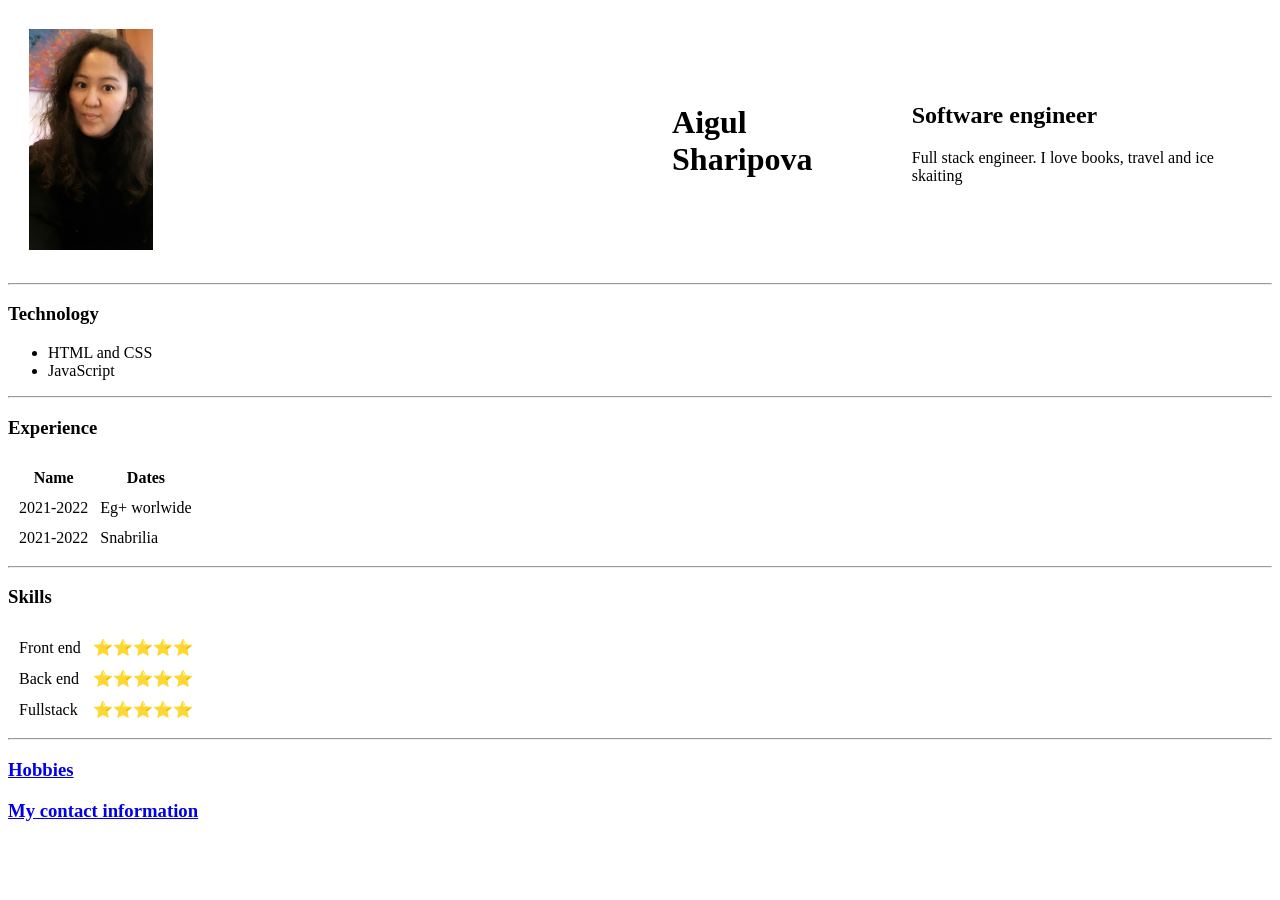
==== index.html @ 7f847150 "add information" ====
<!DOCTYPE html>
<html lang="en">
<head>
  <meta charset="UTF-8">
  <meta http-equiv="X-UA-Compatible" content="IE=edge">
  <meta name="viewport" content="width=s, initial-scale=1.0">
  <title>mypage</title>
  <style>
    img {
    width: 20%
  }
  </style>
</head>
<body>
  <table cellspacing="20">
    <tr>
     <td><img src="./style/aigul.jpeg" alt="aigul profile picture"></td> 
     <td><h1>Aigul Sharipova</h1></td>
     <td><p><h2>Software engineer</h2>
     <p>Full stack engineer. I love books, travel and ice skaiting</p></td>
    </tr>
  </table>
  <hr>
  <h3>Technology</h3>
  <ul>
    <li>HTML and CSS</li>
    <li>JavaScript</li>
  </ul>
  <hr>
  <h3>Experience</h3>
  <table cellspacing="10">
    <thead>
      <tr>
        <th>Name</th>
        <th>Dates</th>
      </tr>
    </thead>
   <tbody>
    <tr>
      <td>2021-2022</td> 
      <td>Eg+ worlwide</td>
    </tr>
    <tr>
      <td>2021-2022</td> 
      <td>Snabrilia</td> 
    </tr>
   </tbody> 
  </table>
  <hr>
  <h3>Skills</h3>
  <table cellspacing="10">
    <tr>
      <td>Front end</td>
      <td>⭐️⭐️⭐️⭐️⭐️</td>
    </tr>
      <tr>
        <td>Back end</td>
        <td>⭐️⭐️⭐️⭐️⭐️</td>
      </tr>
      <tr>
        <td>Fullstack</td>
        <td>⭐️⭐️⭐️⭐️⭐️</td>
      </tr>
  </table>
<hr>
<h3><a href="./myhobbies.html">Hobbies</a></h3>
<h3><a href="contactme.html">My contact information</a></h3>

</body>
</html>
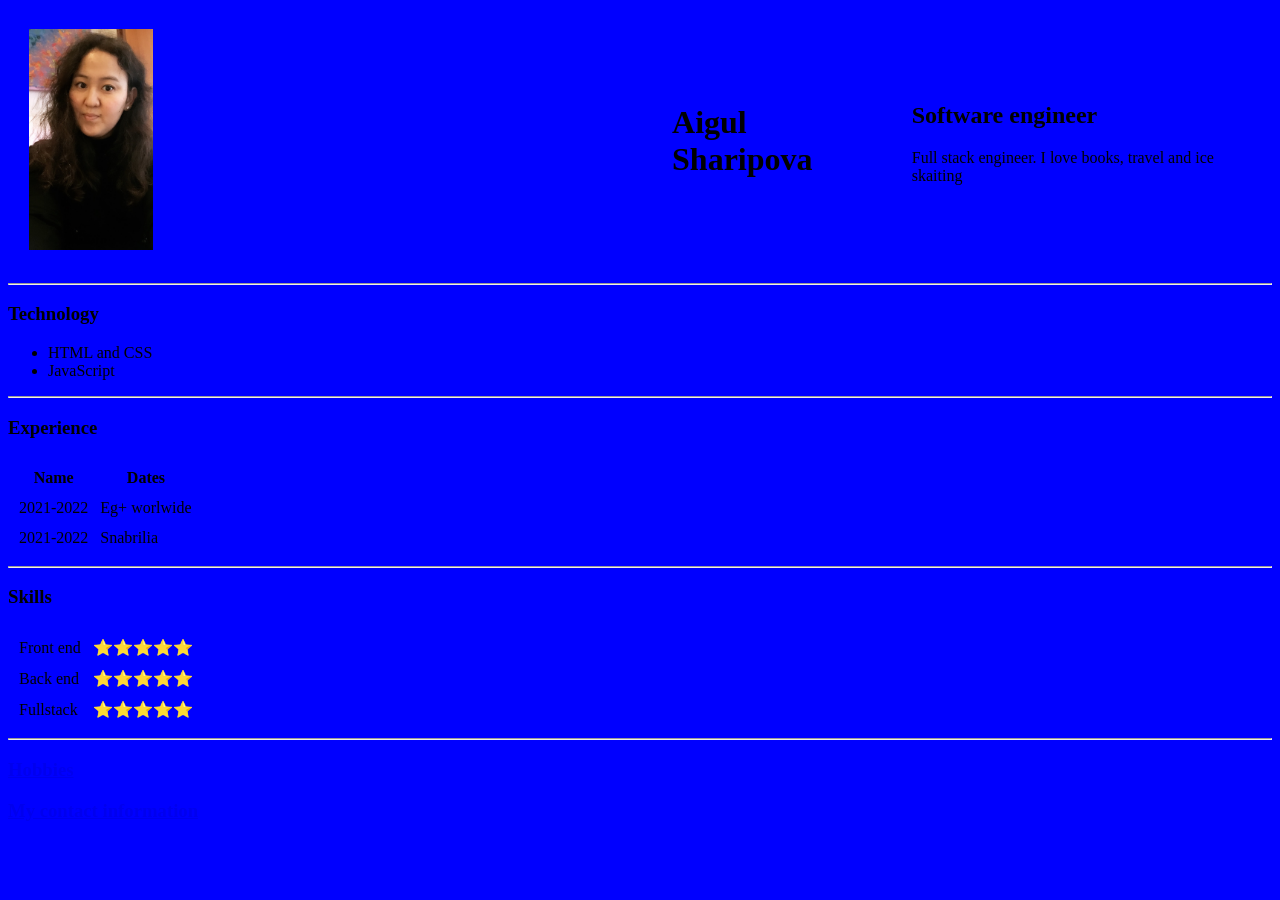
==== commit ba9f88da: "css color" ====
--- a/index.html
+++ b/index.html
@@ -11,7 +11,7 @@
   }
   </style>
 </head>
-<body>
+<body style="background-color: blue;">
   <table cellspacing="20">
     <tr>
      <td><img src="./style/aigul.jpeg" alt="aigul profile picture"></td> 
@@ -63,7 +63,7 @@
       </tr>
   </table>
 <hr>
-<h3><a href="./myhobbies.html">Hobbies</a></h3>
+<h3><a href="myhobbies.html">Hobbies</a></h3>
 <h3><a href="contactme.html">My contact information</a></h3>
 
 </body>
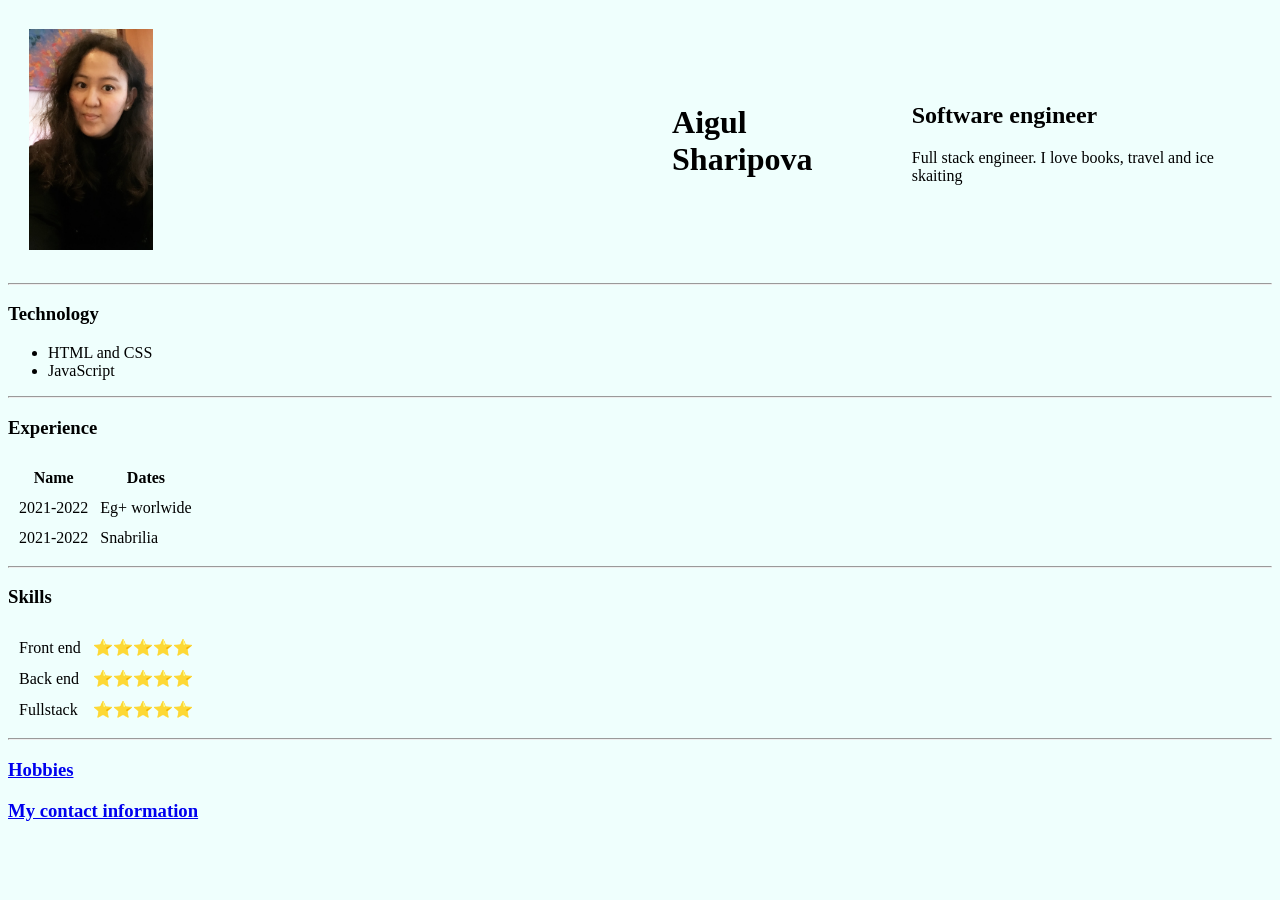
==== commit 6a285a7c: "background  color" ====
--- a/index.html
+++ b/index.html
@@ -11,7 +11,7 @@
   }
   </style>
 </head>
-<body style="background-color: blue;">
+<body style="background-color: #EFFFFD;">
   <table cellspacing="20">
     <tr>
      <td><img src="./style/aigul.jpeg" alt="aigul profile picture"></td> 
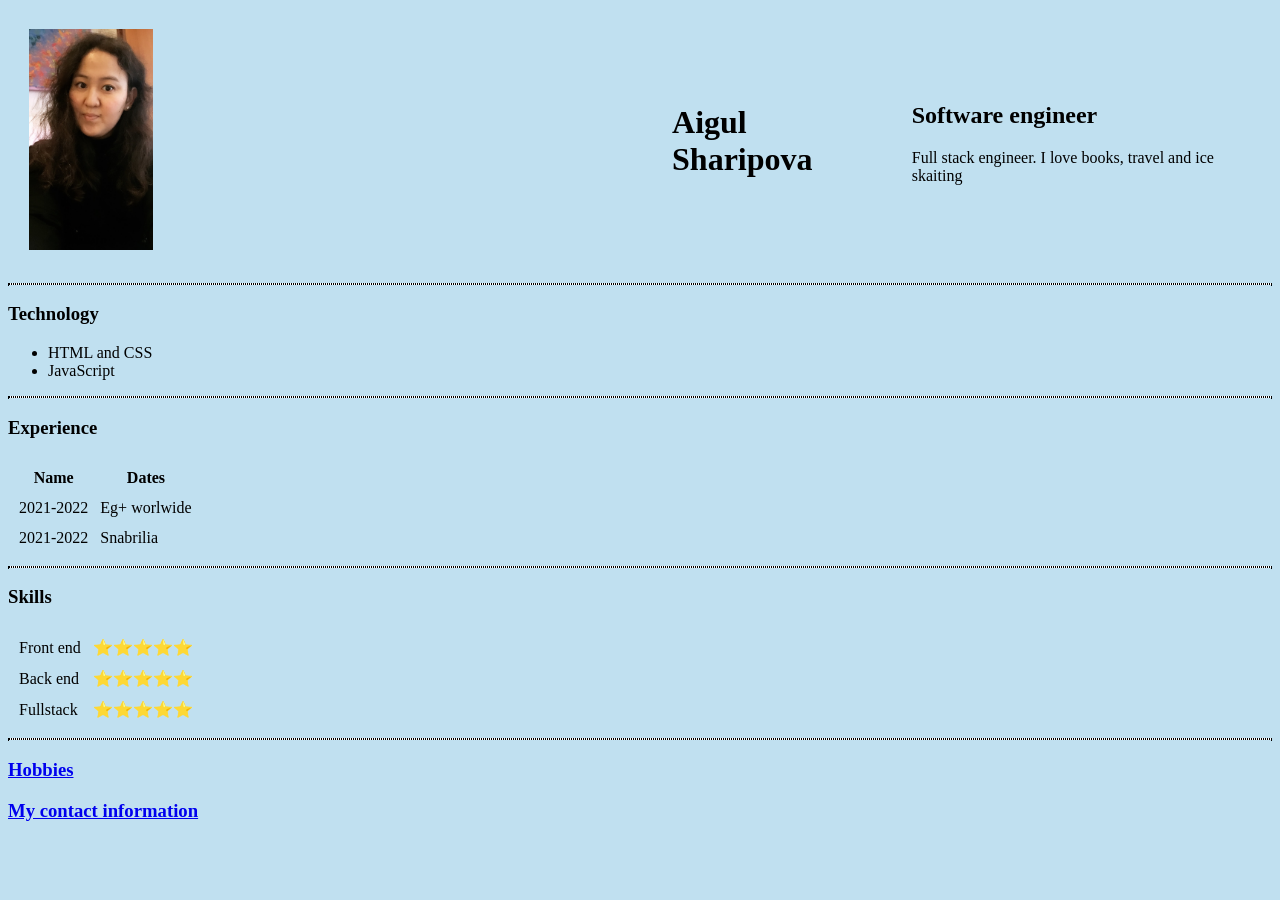
==== commit 0dd4b3f1: "start-style" ====
--- a/index.html
+++ b/index.html
@@ -9,9 +9,15 @@
     img {
     width: 20%
   }
+  body {
+    background-color: rgb(192, 224, 240);
+  }
+  hr {
+    background-color: white;
+    border-style: dotted;
+  }
   </style>
 </head>
-<body style="background-color: #EFFFFD;">
   <table cellspacing="20">
     <tr>
      <td><img src="./style/aigul.jpeg" alt="aigul profile picture"></td> 
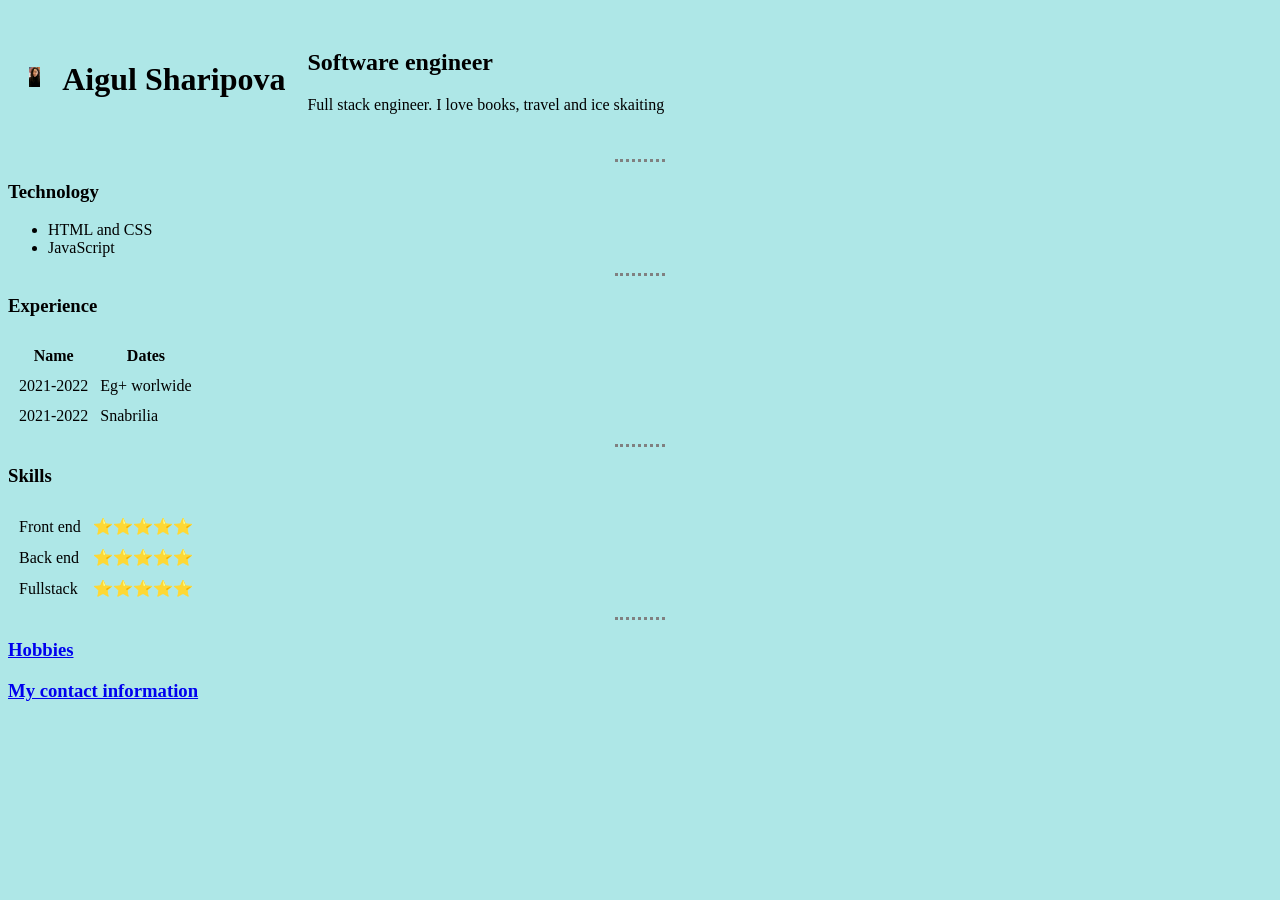
==== commit ab506bac: "move style" ====
--- a/index.html
+++ b/index.html
@@ -5,18 +5,8 @@
   <meta http-equiv="X-UA-Compatible" content="IE=edge">
   <meta name="viewport" content="width=s, initial-scale=1.0">
   <title>mypage</title>
-  <style>
-    img {
-    width: 20%
-  }
-  body {
-    background-color: rgb(192, 224, 240);
-  }
-  hr {
-    background-color: white;
-    border-style: dotted;
-  }
-  </style>
+  <link rel="stylesheet" href="/style.css">
+  
 </head>
   <table cellspacing="20">
     <tr>
--- a/style.css
+++ b/style.css
@@ -0,0 +1,13 @@
+img {
+    height: 20px;
+  }
+  body {
+    background-color: #aee7e7;
+  }
+  hr {
+    border-style: none;
+    border-top-style: dotted;
+    border-color: grey;
+    border-width: 3px;
+    width: 4%;
+  }
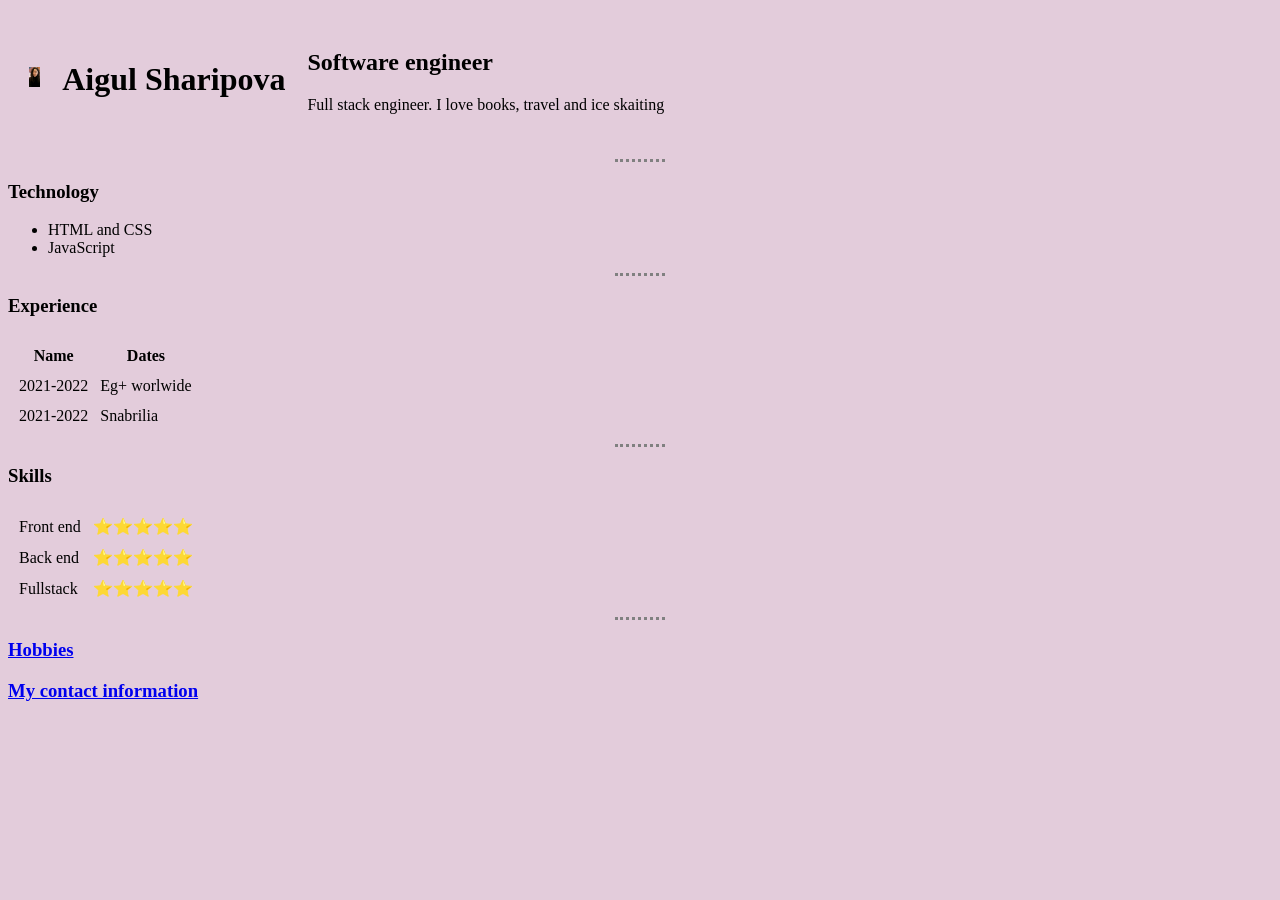
==== commit d06ebc7d: "color" ====
--- a/index.html
+++ b/index.html
@@ -8,6 +8,7 @@
   <link rel="stylesheet" href="/style.css">
   
 </head>
+<body>
   <table cellspacing="20">
     <tr>
      <td><img src="./style/aigul.jpeg" alt="aigul profile picture"></td> 
--- a/style.css
+++ b/style.css
@@ -2,7 +2,7 @@
     height: 20px;
   }
   body {
-    background-color: #aee7e7;
+    background-color: #e3ccdb;
   }
   hr {
     border-style: none;
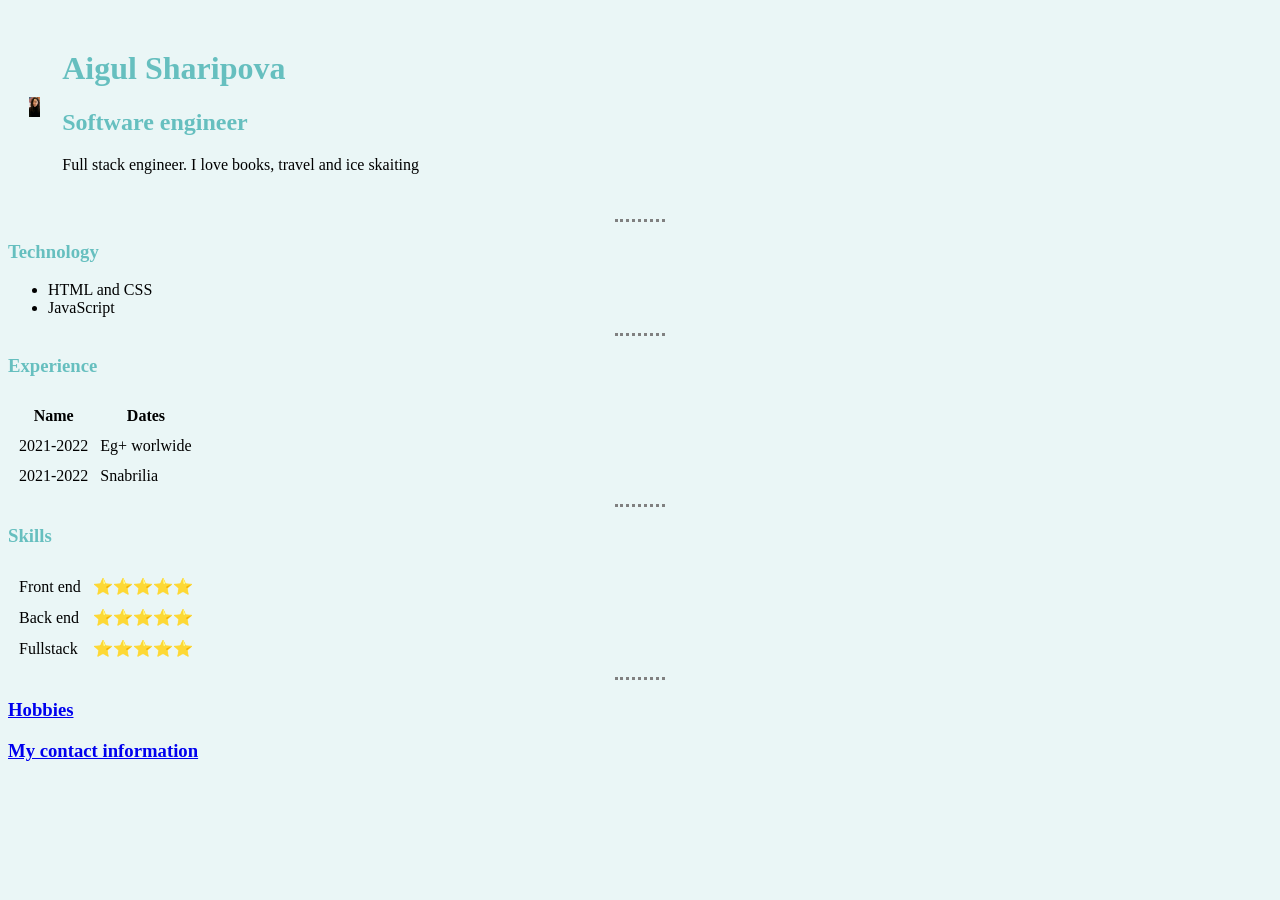
==== commit 8b109ebf: "change html body" ====
--- a/index.html
+++ b/index.html
@@ -12,8 +12,8 @@
   <table cellspacing="20">
     <tr>
      <td><img src="./style/aigul.jpeg" alt="aigul profile picture"></td> 
-     <td><h1>Aigul Sharipova</h1></td>
-     <td><p><h2>Software engineer</h2>
+     <td><h1>Aigul Sharipova</h1>
+     <p><h2>Software engineer</h2>
      <p>Full stack engineer. I love books, travel and ice skaiting</p></td>
     </tr>
   </table>
--- a/style.css
+++ b/style.css
@@ -2,7 +2,10 @@
     height: 20px;
   }
   body {
-    background-color: #e3ccdb;
+    background-color: #EAF6F6;
+  }
+  h1, h3, h2 {
+    color: #66bfbf;
   }
   hr {
     border-style: none;
@@ -10,4 +13,5 @@
     border-color: grey;
     border-width: 3px;
     width: 4%;
-  }+  }
+  
